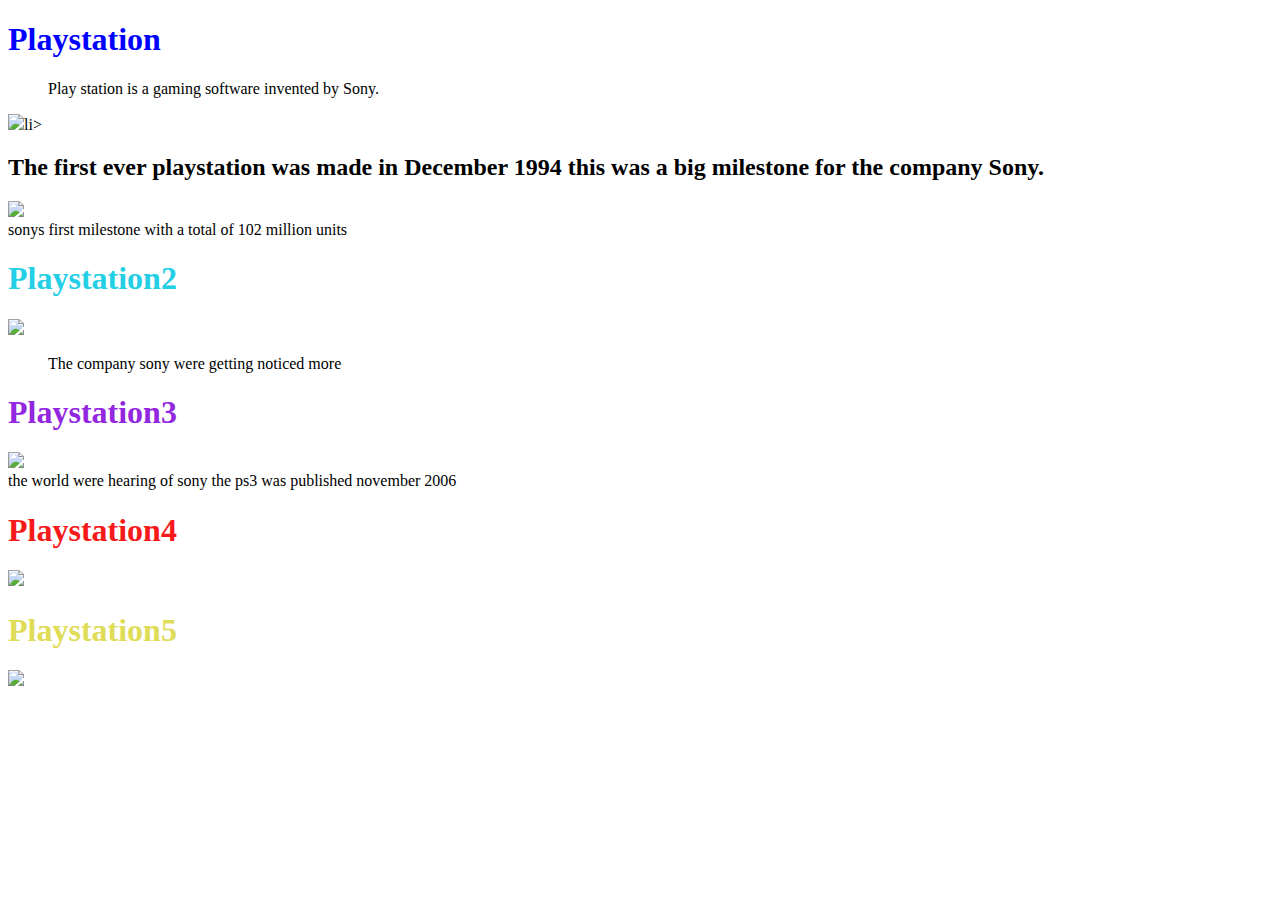
==== index.html @ e805eb96 "Create index.html" ====
<!DOCTYPE html>
<html lang="en">
<head>
    <meta charset="UTF-8">
    <meta name="viewport" content="width=device-width, initial-scale=1.0">
    <title>Playstation milestones</title>
</head>
<body>
    <h1 style="color: blue;"> Playstation</h1>       
<UL>Play station is a gaming software invented by Sony.</UL> 
   
    <li><a href="https://www.playstation.com"><img src="https://th.bing.com/th/id/R.937e3614cd53dd870d377941b7cd7186?rik=CA9fwXb0I%2bXzMQ&pid=ImgRaw&r=0"></a>li>


<h2> The first ever playstation was made in December 1994 this was a big milestone for the company Sony.</h2>
<li><a href="https://www.playstation.com"><img src="https://th.bing.com/th/id/OIP.0uZtBGal19Bn5xMTIMGhtQHaEK?pid=ImgDet&rs=1"></a>

<li> sonys first milestone with a total of 102 million units</li>

<h1 style="color: rgb(36, 207, 230);">Playstation2</h1>
<li><a href="https://www.playstation.com"><img src="https://images-na.ssl-images-amazon.com/images/I/31nMmC2%2B8iL._QL40_SX400_ML2_.jpg"></a>
    <ul>The company sony were getting noticed more</ul>

    <h1 style="color: rgb(147, 39, 224);">Playstation3</h1>
    <li><a href="https://www.playstation.com"><img src="https://th.bing.com/th/id/R.e47116d16a4a77e277a5933f8f01e0b7?rik=EMKDDQMB%2b2IE9Q&riu=http%3a%2f%2fecx.images-amazon.com%2fimages%2fI%2f412iNrC2lZL._SL500_SS500_.jpg&ehk=%2b7v2Ylqdafh0k2CCgO8TPxe%2fjh0z3CXMisx1r%2fwocMA%3d&risl=&pid=ImgRaw&r=0"></a>

    <li>the world were hearing of sony the ps3 was published november 2006</li>

    <h1 style="color: rgb(247, 26, 26);">Playstation4</h1>
    <li><a href="https://www.playstation.com"><img src="https://cdn.vox-cdn.com/thumbor/IbmUxLuRKnQAWGFUq11EeYjYOFo=/0x0:1963x803/1200x0/filters:focal(0x0:1963x803)/cdn.vox-cdn.com/uploads/chorus_asset/file/11716799/cropped.jpg"></a>


        <h1 style="color: rgb(223, 220, 87);">Playstation5</h1>
        <li><a href="https://www.playstation.com"><img src="https://th.bing.com/th/id/OIP.ig2YHMhk3L-B0Zt2ZxYkTQHaEI?pid=ImgDet&rs=1"></a>
</body>
</html>
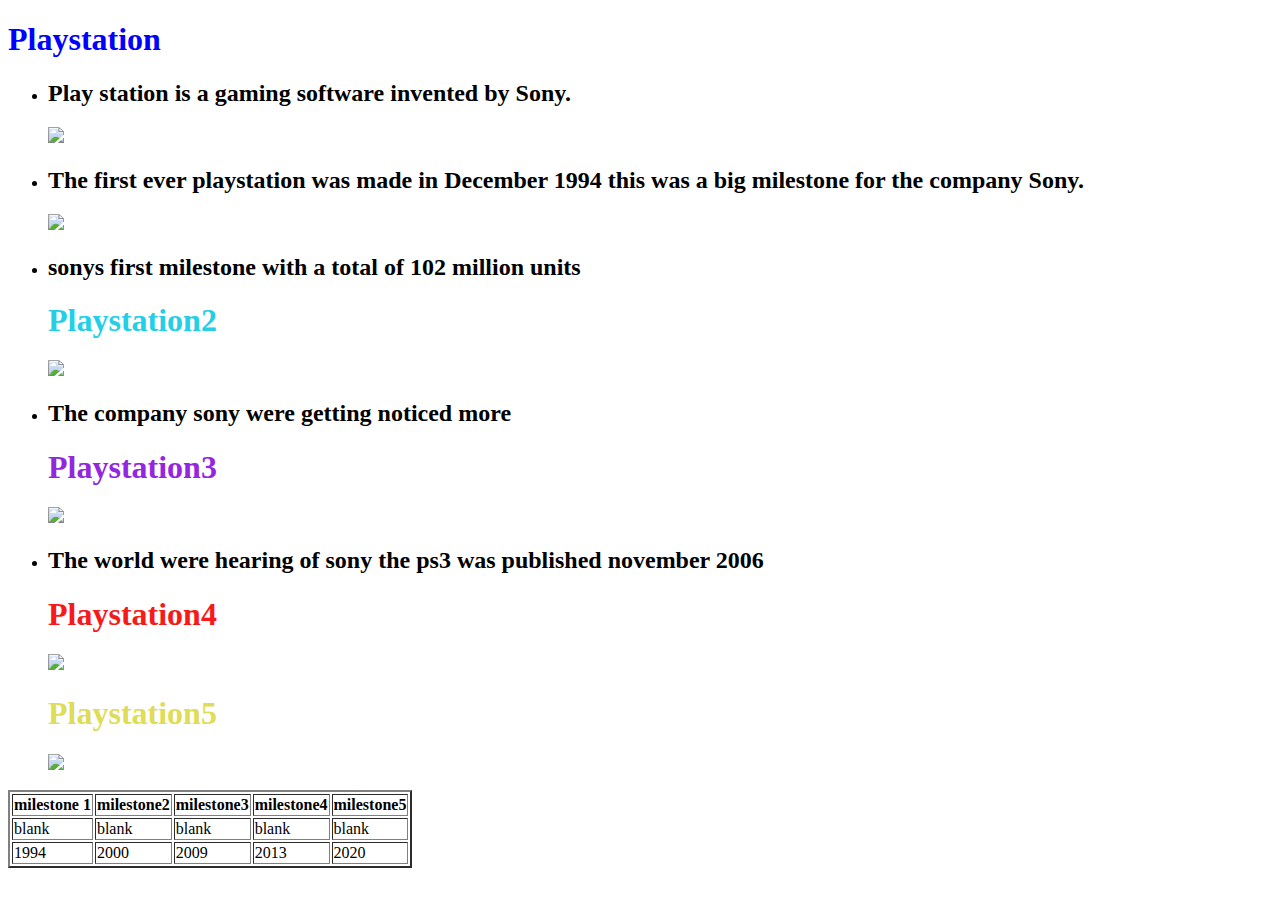
==== commit c6d90331: "Update index.html" ====
--- a/index.html
+++ b/index.html
@@ -6,31 +6,109 @@
     <title>Playstation milestones</title>
 </head>
 <body>
-    <h1 style="color: blue;"> Playstation</h1>       
-<UL>Play station is a gaming software invented by Sony.</UL> 
-   
-    <li><a href="https://www.playstation.com"><img src="https://th.bing.com/th/id/R.937e3614cd53dd870d377941b7cd7186?rik=CA9fwXb0I%2bXzMQ&pid=ImgRaw&r=0"></a>li>
+    <h1 style="color: blue;"> Playstation</h1>    
+
+    <ul>
+        <li>
+            <h2>Play station is a gaming software invented by Sony.</h2>
+            <a href="https://www.playstation.com"><img src="https://th.bing.com/th/id/R.937e3614cd53dd870d377941b7cd7186?rik=CA9fwXb0I%2bXzMQ&pid=ImgRaw&r=0"></a>
+        </li>
+        
+
+        <li>
+            <h2> The first ever playstation was made in December 1994 this was a big milestone for the company Sony.</h2>
+            <a href="https://www.playstation.com"><img src="https://th.bing.com/th/id/OIP.0uZtBGal19Bn5xMTIMGhtQHaEK?pid=ImgDet&rs=1"></a>
+        </li>
+
+        <li>
+            <h2> sonys first milestone with a total of 102 million units</h2>
+            <h1 style="color: rgb(36, 207, 230);">Playstation2</h1>
+            <a href="https://www.playstation.com"><img src="https://images-na.ssl-images-amazon.com/images/I/31nMmC2%2B8iL._QL40_SX400_ML2_.jpg"></a>
+        </li>
+
+        <li>
+            <h2>The company sony were getting noticed more</h2>
+            <h1 style="color: rgb(147, 39, 224);">Playstation3</h1>
+            <a href="https://www.playstation.com"><img src="https://th.bing.com/th/id/R.e47116d16a4a77e277a5933f8f01e0b7?rik=EMKDDQMB%2b2IE9Q&riu=http%3a%2f%2fecx.images-amazon.com%2fimages%2fI%2f412iNrC2lZL._SL500_SS500_.jpg&ehk=%2b7v2Ylqdafh0k2CCgO8TPxe%2fjh0z3CXMisx1r%2fwocMA%3d&risl=&pid=ImgRaw&r=0"></a>
+        </li>
+
+        <li>
+            <h2>The world were hearing of sony the ps3 was published november 2006</h2>
+            <h1 style="color: rgb(247, 26, 26);">Playstation4</h1>
+            <a href="https://www.playstation.com"><img src="https://cdn.vox-cdn.com/thumbor/IbmUxLuRKnQAWGFUq11EeYjYOFo=/0x0:1963x803/1200x0/filters:focal(0x0:1963x803)/cdn.vox-cdn.com/uploads/chorus_asset/file/11716799/cropped.jpg"></a>
+        </li>
+        <h1 style="color: rgb(223, 220, 87);">Playstation5</h1>
+        <a href="https://www.playstation.com"><img src="https://th.bing.com/th/id/OIP.ig2YHMhk3L-B0Zt2ZxYkTQHaEI?pid=ImgDet&rs=1"></a>
+    </ul>
+
+    <table border="2px">
+        <tr>
+            <th>
+                milestone 1
+            </th>
+            <th>
+            milestone2
+            </th>
+            <th>
+                milestone3
+            </th>
+            <th>
+                milestone4
+           </th>
+           <th>
+                milestone5
+           </th>
+        </tr>
+
+        <tr>
+            <td>
+                blank
+            </td>
+            <td>
+                blank
+            </td>
+            <td>
+                blank
+            </td>
+            <td>
+                blank
+            </td>
+            <td>
+                blank
+            </td>
+        </tr>
+        <tr>
+            <td>
+                1994
+            </td>
+            <td>
+                2000
+            </td>
+            <td>
+                2009
+            </td>
+            <td>
+                2013
+            </td>
+            <td>
+                2020
+            </td>
+     </tr>
+       
+    </table>
+    
+    
 
 
-<h2> The first ever playstation was made in December 1994 this was a big milestone for the company Sony.</h2>
-<li><a href="https://www.playstation.com"><img src="https://th.bing.com/th/id/OIP.0uZtBGal19Bn5xMTIMGhtQHaEK?pid=ImgDet&rs=1"></a>
-
-<li> sonys first milestone with a total of 102 million units</li>
-
-<h1 style="color: rgb(36, 207, 230);">Playstation2</h1>
-<li><a href="https://www.playstation.com"><img src="https://images-na.ssl-images-amazon.com/images/I/31nMmC2%2B8iL._QL40_SX400_ML2_.jpg"></a>
-    <ul>The company sony were getting noticed more</ul>
-
-    <h1 style="color: rgb(147, 39, 224);">Playstation3</h1>
-    <li><a href="https://www.playstation.com"><img src="https://th.bing.com/th/id/R.e47116d16a4a77e277a5933f8f01e0b7?rik=EMKDDQMB%2b2IE9Q&riu=http%3a%2f%2fecx.images-amazon.com%2fimages%2fI%2f412iNrC2lZL._SL500_SS500_.jpg&ehk=%2b7v2Ylqdafh0k2CCgO8TPxe%2fjh0z3CXMisx1r%2fwocMA%3d&risl=&pid=ImgRaw&r=0"></a>
-
-    <li>the world were hearing of sony the ps3 was published november 2006</li>
-
-    <h1 style="color: rgb(247, 26, 26);">Playstation4</h1>
-    <li><a href="https://www.playstation.com"><img src="https://cdn.vox-cdn.com/thumbor/IbmUxLuRKnQAWGFUq11EeYjYOFo=/0x0:1963x803/1200x0/filters:focal(0x0:1963x803)/cdn.vox-cdn.com/uploads/chorus_asset/file/11716799/cropped.jpg"></a>
 
 
-        <h1 style="color: rgb(223, 220, 87);">Playstation5</h1>
-        <li><a href="https://www.playstation.com"><img src="https://th.bing.com/th/id/OIP.ig2YHMhk3L-B0Zt2ZxYkTQHaEI?pid=ImgDet&rs=1"></a>
+
+
+
+
+
+
+
+
 </body>
-</html>+</html>
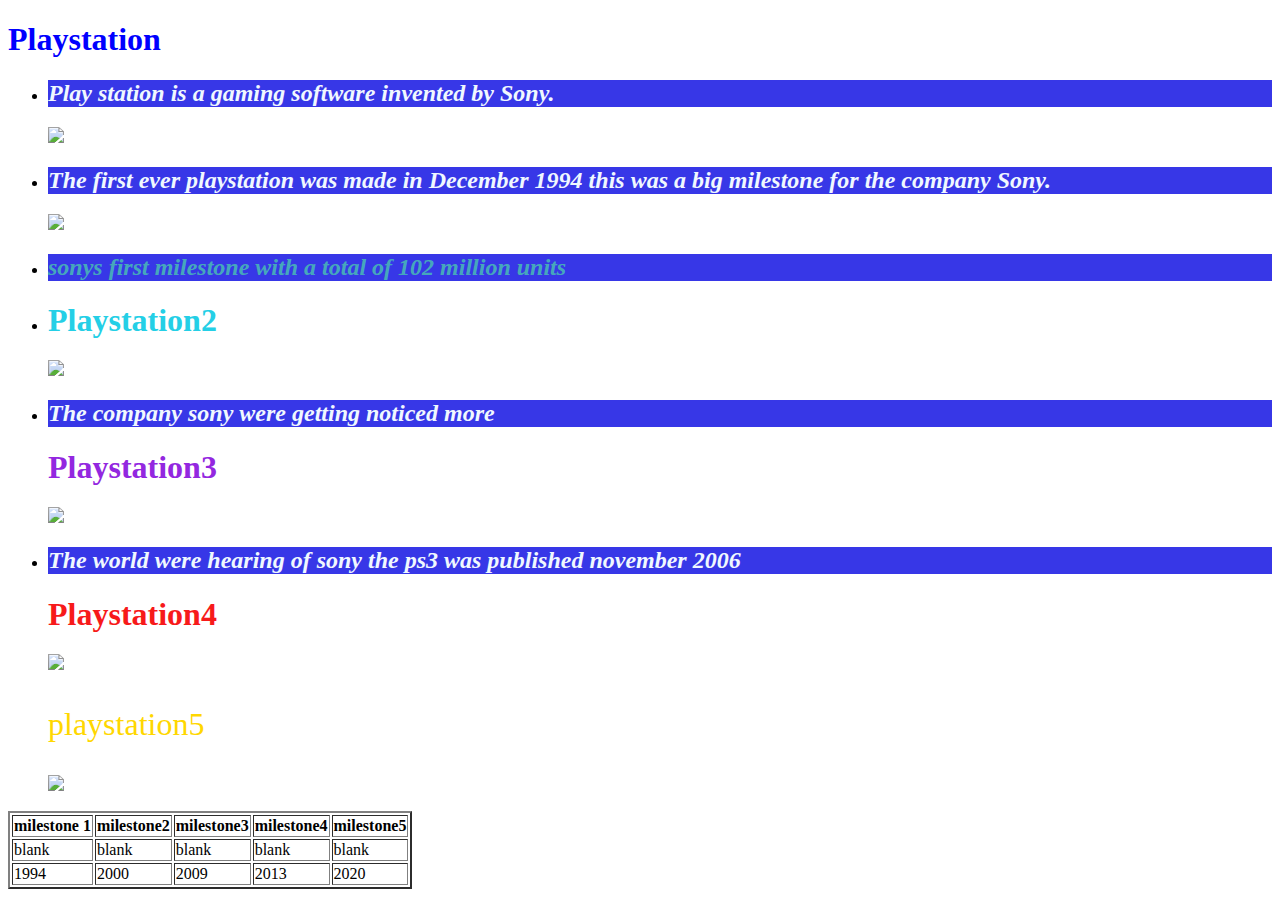
==== commit a86a43bd: "." ====
--- a/index.html
+++ b/index.html
@@ -4,7 +4,23 @@
     <meta charset="UTF-8">
     <meta name="viewport" content="width=device-width, initial-scale=1.0">
     <title>Playstation milestones</title>
-</head>
+    
+    <link rel="stylesheet" type="text/css" href="style.css">
+    
+        
+    
+
+
+
+
+
+
+        </head>
+
+
+
+
+
 <body>
     <h1 style="color: blue;"> Playstation</h1>    
 
@@ -21,7 +37,9 @@
         </li>
 
         <li>
-            <h2> sonys first milestone with a total of 102 million units</h2>
+            <h2 id="ps1"> sonys first milestone with a total of 102 million units</h2>
+            </li>
+            <li>
             <h1 style="color: rgb(36, 207, 230);">Playstation2</h1>
             <a href="https://www.playstation.com"><img src="https://images-na.ssl-images-amazon.com/images/I/31nMmC2%2B8iL._QL40_SX400_ML2_.jpg"></a>
         </li>
@@ -37,7 +55,7 @@
             <h1 style="color: rgb(247, 26, 26);">Playstation4</h1>
             <a href="https://www.playstation.com"><img src="https://cdn.vox-cdn.com/thumbor/IbmUxLuRKnQAWGFUq11EeYjYOFo=/0x0:1963x803/1200x0/filters:focal(0x0:1963x803)/cdn.vox-cdn.com/uploads/chorus_asset/file/11716799/cropped.jpg"></a>
         </li>
-        <h1 style="color: rgb(223, 220, 87);">Playstation5</h1>
+        <p class="ps5">playstation5</p>
         <a href="https://www.playstation.com"><img src="https://th.bing.com/th/id/OIP.ig2YHMhk3L-B0Zt2ZxYkTQHaEI?pid=ImgDet&rs=1"></a>
     </ul>
 
--- a/style.css
+++ b/style.css
@@ -0,0 +1,19 @@
+
+        h2{
+    background-color: rgb(55, 55, 231);
+       color: aliceblue;
+       font-size: x-large;
+       font-style: oblique;
+         }
+
+         #ps1{
+           color: rgba(82, 255, 154, 0.589);
+         }
+         
+         .ps5{
+           color: gold;
+           font-size:xx-large ;
+           font-style:inherit;
+           font-size-adjust: unset;
+           font-size:xx-large (1000px)
+         }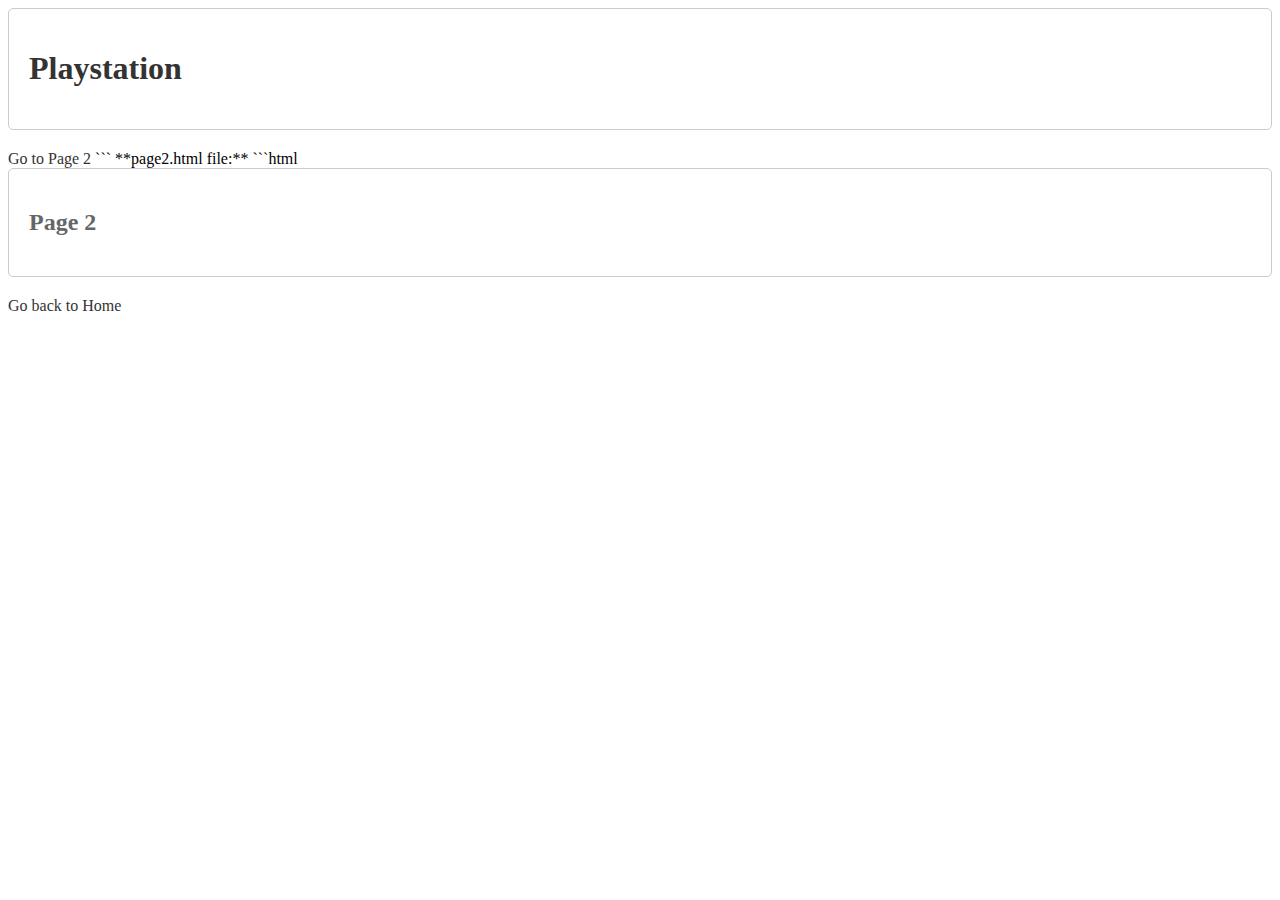
==== commit 76c4a56e: "x" ====
--- a/index.html
+++ b/index.html
@@ -4,129 +4,38 @@
     <meta charset="UTF-8">
     <meta name="viewport" content="width=device-width, initial-scale=1.0">
     <title>Playstation milestones</title>
+    <link rel="stylesheet" type="text/css" href="style.css">
+</head>
+<body>
+    <div>
+        <h1>Playstation</h1>
+        <!-- Other content -->
+    </div>
+
     
-    <link rel="stylesheet" type="text/css" href="style.css">
-    
-        
-    
-
-
-
-
-
-
-        </head>
-
-
-
-
-
-<body>
-    <h1 style="color: blue;"> Playstation</h1>    
-
-    <ul>
-        <li>
-            <h2>Play station is a gaming software invented by Sony.</h2>
-            <a href="https://www.playstation.com"><img src="https://th.bing.com/th/id/R.937e3614cd53dd870d377941b7cd7186?rik=CA9fwXb0I%2bXzMQ&pid=ImgRaw&r=0"></a>
-        </li>
-        
-
-        <li>
-            <h2> The first ever playstation was made in December 1994 this was a big milestone for the company Sony.</h2>
-            <a href="https://www.playstation.com"><img src="https://th.bing.com/th/id/OIP.0uZtBGal19Bn5xMTIMGhtQHaEK?pid=ImgDet&rs=1"></a>
-        </li>
-
-        <li>
-            <h2 id="ps1"> sonys first milestone with a total of 102 million units</h2>
-            </li>
-            <li>
-            <h1 style="color: rgb(36, 207, 230);">Playstation2</h1>
-            <a href="https://www.playstation.com"><img src="https://images-na.ssl-images-amazon.com/images/I/31nMmC2%2B8iL._QL40_SX400_ML2_.jpg"></a>
-        </li>
-
-        <li>
-            <h2>The company sony were getting noticed more</h2>
-            <h1 style="color: rgb(147, 39, 224);">Playstation3</h1>
-            <a href="https://www.playstation.com"><img src="https://th.bing.com/th/id/R.e47116d16a4a77e277a5933f8f01e0b7?rik=EMKDDQMB%2b2IE9Q&riu=http%3a%2f%2fecx.images-amazon.com%2fimages%2fI%2f412iNrC2lZL._SL500_SS500_.jpg&ehk=%2b7v2Ylqdafh0k2CCgO8TPxe%2fjh0z3CXMisx1r%2fwocMA%3d&risl=&pid=ImgRaw&r=0"></a>
-        </li>
-
-        <li>
-            <h2>The world were hearing of sony the ps3 was published november 2006</h2>
-            <h1 style="color: rgb(247, 26, 26);">Playstation4</h1>
-            <a href="https://www.playstation.com"><img src="https://cdn.vox-cdn.com/thumbor/IbmUxLuRKnQAWGFUq11EeYjYOFo=/0x0:1963x803/1200x0/filters:focal(0x0:1963x803)/cdn.vox-cdn.com/uploads/chorus_asset/file/11716799/cropped.jpg"></a>
-        </li>
-        <p class="ps5">playstation5</p>
-        <a href="https://www.playstation.com"><img src="https://th.bing.com/th/id/OIP.ig2YHMhk3L-B0Zt2ZxYkTQHaEI?pid=ImgDet&rs=1"></a>
-    </ul>
-
-    <table border="2px">
-        <tr>
-            <th>
-                milestone 1
-            </th>
-            <th>
-            milestone2
-            </th>
-            <th>
-                milestone3
-            </th>
-            <th>
-                milestone4
-           </th>
-           <th>
-                milestone5
-           </th>
-        </tr>
-
-        <tr>
-            <td>
-                blank
-            </td>
-            <td>
-                blank
-            </td>
-            <td>
-                blank
-            </td>
-            <td>
-                blank
-            </td>
-            <td>
-                blank
-            </td>
-        </tr>
-        <tr>
-            <td>
-                1994
-            </td>
-            <td>
-                2000
-            </td>
-            <td>
-                2009
-            </td>
-            <td>
-                2013
-            </td>
-            <td>
-                2020
-            </td>
-     </tr>
-       
-    </table>
-    
-    
-
-
-
-
-
-
-
-
-
-
-
-
+    <a href="page2.html">Go to Page 2</a>
 </body>
 </html>
+```
+
+**page2.html file:**
+```html
+<!DOCTYPE html>
+<html lang="en">
+<head>
+    <meta charset="UTF-8">
+    <meta name="viewport" content="width=device-width, initial-scale=1.0">
+    <title>Page 2</title>
+    <link rel="stylesheet" type="text/css" href="style.css">
+</head>
+<body>
+    <div>
+        <h2>Page 2</h2>
+        <!-- Other content -->
+    </div>
+
+    <!-- Other divs -->
+
+    <a href="index.html">Go back to Home</a>
+</body>
+</html>--- a/style.css
+++ b/style.css
@@ -1,19 +1,60 @@
 
-        h2{
-    background-color: rgb(55, 55, 231);
-       color: aliceblue;
-       font-size: x-large;
-       font-style: oblique;
-         }
-
-         #ps1{
-           color: rgba(82, 255, 154, 0.589);
-         }
-         
-         .ps5{
-           color: gold;
-           font-size:xx-large ;
-           font-style:inherit;
-           font-size-adjust: unset;
-           font-size:xx-large (1000px)
-         }+        
+        h1 {
+            color: #333;
+        }
+        
+        h2 {
+            color: #666;
+        }
+        
+        li {
+            list-style: none;
+            margin-bottom: 10px;
+        }
+        
+        a {
+            color: #333;
+            text-decoration: none;
+        }
+        
+        a:hover {
+            color: #999;
+        }
+        
+        ul {
+            padding: 0;
+        }
+        
+        img {
+            width: 100%;
+            max-width: 300px;
+            margin-top: 10px;
+            margin-bottom: 10px;
+        }
+        
+        div {
+            border: 1px solid #ccc;
+            border-radius: 5px;
+            padding: 20px;
+            margin-bottom: 20px;
+        }
+        
+        div:hover {
+            box-shadow: 0 0 10px rgba(0,0,0,0.1);
+        }
+        
+        table {
+            width: 100%;
+            border-collapse: collapse;
+        }
+        
+        th, td {
+            border: 1px solid #ddd;
+            padding: 8px;
+            text-align: center;
+        }
+        
+        th {
+            background-color: #f2f2f2;
+        }--- a/style.css
+++ b/style.css
@@ -1,19 +1,60 @@
 
-        h2{
-    background-color: rgb(55, 55, 231);
-       color: aliceblue;
-       font-size: x-large;
-       font-style: oblique;
-         }
-
-         #ps1{
-           color: rgba(82, 255, 154, 0.589);
-         }
-         
-         .ps5{
-           color: gold;
-           font-size:xx-large ;
-           font-style:inherit;
-           font-size-adjust: unset;
-           font-size:xx-large (1000px)
-         }+        
+        h1 {
+            color: #333;
+        }
+        
+        h2 {
+            color: #666;
+        }
+        
+        li {
+            list-style: none;
+            margin-bottom: 10px;
+        }
+        
+        a {
+            color: #333;
+            text-decoration: none;
+        }
+        
+        a:hover {
+            color: #999;
+        }
+        
+        ul {
+            padding: 0;
+        }
+        
+        img {
+            width: 100%;
+            max-width: 300px;
+            margin-top: 10px;
+            margin-bottom: 10px;
+        }
+        
+        div {
+            border: 1px solid #ccc;
+            border-radius: 5px;
+            padding: 20px;
+            margin-bottom: 20px;
+        }
+        
+        div:hover {
+            box-shadow: 0 0 10px rgba(0,0,0,0.1);
+        }
+        
+        table {
+            width: 100%;
+            border-collapse: collapse;
+        }
+        
+        th, td {
+            border: 1px solid #ddd;
+            padding: 8px;
+            text-align: center;
+        }
+        
+        th {
+            background-color: #f2f2f2;
+        }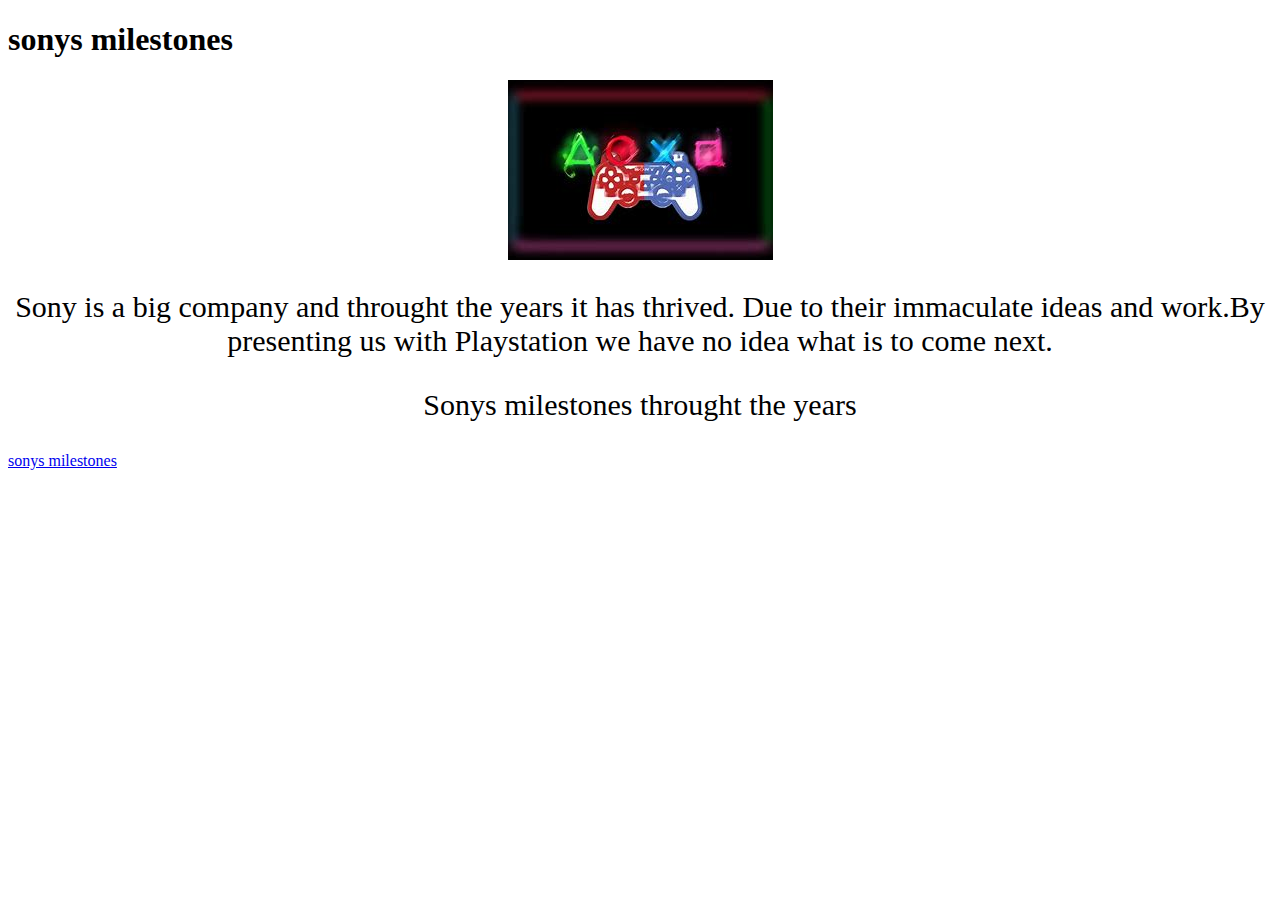
==== commit d334be51: "A" ====
--- a/index.html
+++ b/index.html
@@ -1,41 +1,25 @@
 <!DOCTYPE html>
-<html lang="en">
 <head>
     <meta charset="UTF-8">
     <meta name="viewport" content="width=device-width, initial-scale=1.0">
     <title>Playstation milestones</title>
+   
     <link rel="stylesheet" type="text/css" href="style.css">
 </head>
 <body>
-    <div>
-        <h1>Playstation</h1>
-        <!-- Other content -->
+    <div class="Milestone">
+        <h1>sonys milestones</h1>
     </div>
+    <div class="main">
+            <img src="[data-uri]" alt="Playstation"> 
 
+       <p>Sony is a big company and throught the years it has thrived. Due to their immaculate ideas and work.By presenting us with Playstation we have no idea what is to come next.</p> 
     
-    <a href="page2.html">Go to Page 2</a>
+    </div>
+    <div class="footer">
+        <p>Sonys milestones throught the years</p>
+    </div>
+    <a href="playstation.html">sonys milestones</a>
+</body>
 </body>
 </html>
-```
-
-**page2.html file:**
-```html
-<!DOCTYPE html>
-<html lang="en">
-<head>
-    <meta charset="UTF-8">
-    <meta name="viewport" content="width=device-width, initial-scale=1.0">
-    <title>Page 2</title>
-    <link rel="stylesheet" type="text/css" href="style.css">
-</head>
-<body>
-    <div>
-        <h2>Page 2</h2>
-        <!-- Other content -->
-    </div>
-
-    <!-- Other divs -->
-
-    <a href="index.html">Go back to Home</a>
-</body>
-</html>--- a/style.css
+++ b/style.css
@@ -1,60 +1,45 @@
+/* Header styling */
+.header {
+    text-align: center;
+}
 
-        
-        h1 {
-            color: #333;
-        }
-        
-        h2 {
-            color: #666;
-        }
-        
-        li {
-            list-style: none;
-            margin-bottom: 10px;
-        }
-        
-        a {
-            color: #333;
-            text-decoration: none;
-        }
-        
-        a:hover {
-            color: #999;
-        }
-        
-        ul {
-            padding: 0;
-        }
-        
-        img {
-            width: 100%;
-            max-width: 300px;
-            margin-top: 10px;
-            margin-bottom: 10px;
-        }
-        
-        div {
-            border: 1px solid #ccc;
-            border-radius: 5px;
-            padding: 20px;
-            margin-bottom: 20px;
-        }
-        
-        div:hover {
-            box-shadow: 0 0 10px rgba(0,0,0,0.1);
-        }
-        
-        table {
-            width: 100%;
-            border-collapse: collapse;
-        }
-        
-        th, td {
-            border: 1px solid #ddd;
-            padding: 8px;
-            text-align: center;
-        }
-        
-        th {
-            background-color: #f2f2f2;
-        }+.header h1 {
+    color: red;
+    font-size: 40px;
+    font-family: Fantasy;
+}
+
+/* Add animation on hover */
+.header:hover {
+    color: skyblue;
+}
+
+/* Main styling */
+.main {
+    text-align: center;
+}
+
+.main img {
+    display: block;
+    margin: 0 auto;
+}
+
+/* Footer styling */
+.footer {
+    text-align: center;
+}
+p{
+    font-size: 25px;
+}
+.ps5{
+    font-size: 40px;
+    color: gold;
+    font-family:Arial, Helvetica, sans-serif
+}
+/* Header styling */
+.header {
+    text-align: center;
+}
+p{
+    font-size: 30px;
+}
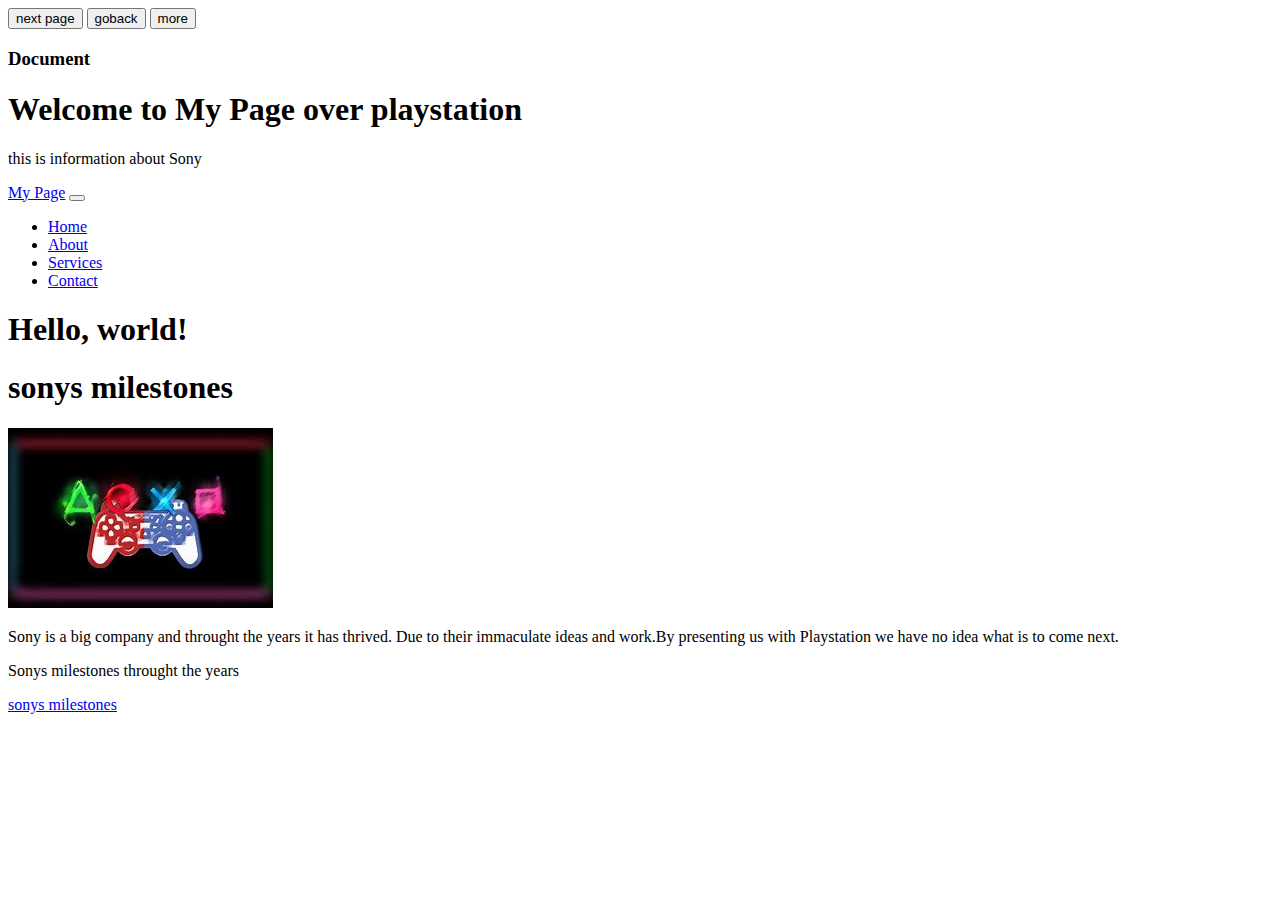
==== commit e5782537: "a" ====
--- a/index.html
+++ b/index.html
@@ -1,12 +1,72 @@
-<!DOCTYPE html>
-<head>
-    <meta charset="UTF-8">
-    <meta name="viewport" content="width=device-width, initial-scale=1.0">
-    <title>Playstation milestones</title>
-   
-    <link rel="stylesheet" type="text/css" href="style.css">
-</head>
-<body>
+<!doctype html>
+<html lang="en">
+  <head>
+    <meta charset="utf-8">
+    <meta name="viewport" content="width=device-width, initial-scale=1">
+    <title>Bootstrap demo</title>
+    <link href="https://cdn.jsdelivr.net/npm/bootstrap@5.3.2/dist/css/bootstrap.min.css" rel="stylesheet" integrity="sha384-T3c6CoIi6uLrA9TneNEoa7RxnatzjcDSCmG1MXxSR1GAsXEV/Dwwykc2MPK8M2HN" crossorigin="anonymous">
+  </head>
+  <body>
+    <main class="container">
+        <div class="row">
+            <div class="col-sm-2">
+                <!-- Add a vertical group of three buttons -->
+                <div class="btn-group-vertical">
+                    <button type="button" class="btn btn-light">
+                        <i class="bi bi-next page"></i> next page
+                    </button>
+                    <button type="button" class="btn btn-light">
+                        <i class="bi bi-go back"></i> goback
+                    </button>
+                    <button type="button" class="btn btn-light">
+                        <i class="bi bi-more"></i> more
+                    </button>
+                </div>
+            </div>
+            <div class="col-lg-10">
+                <h3>Document</h3>
+ <!-- Header -->
+ <header class="jumbotron text-center">
+    <h1>Welcome to My Page over playstation</h1>
+    <p>this is information about Sony</p>
+</header>
+
+<!-- Navbar -->
+<nav class="navbar navbar-expand-lg navbar-light bg-light">
+    <div class="container">
+        <a class="navbar-brand" href="#">My Page</a>
+        <button class="navbar-toggler" type="button" data-bs-toggle="collapse" data-bs-target="#navbarNav" aria-controls="navbarNav" aria-expanded="false" aria-label="Toggle navigation">
+            <span class="navbar-toggler-icon"></span>
+        </button>
+        <div class="collapse navbar-collapse" id="navbarNav">
+            <ul class="navbar-nav">
+                <li class="nav-item">
+                    <a class="nav-link active" href="#">Home</a>
+                </li>
+                <li class="nav-item">
+                    <a class="nav-link" href="#">About</a>
+                </li>
+                <li class="nav-item">
+                    <a class="nav-link" href="#">Services</a>
+                </li>
+                <li class="nav-item">
+                    <a class="nav-link" href="#">Contact</a>
+                </li>
+            </ul>
+        </div>
+    </div>
+</nav>
+
+<!-- Your page content goes here -->
+
+<!-- Bootstrap JavaScript -->
+<script src="https://cdn.jsdelivr.net/npm/bootstrap@5.1.3/dist/js/bootstrap.bundle.min.js" integrity="sha384-ka7Sk0Gln4gmtz2MlQnikT1wXgYsOg+OMhuP+IlRH9sENBO0LRn5q+8nbTov4+1p" crossorigin="anonymous"></script>
+
+
+
+
+    <h1>Hello, world!</h1>
+    <script src="https://cdn.jsdelivr.net/npm/bootstrap@5.3.2/dist/js/bootstrap.bundle.min.js" integrity="sha384-C6RzsynM9kWDrMNeT87bh95OGNyZPhcTNXj1NW7RuBCsyN/o0jlpcV8Qyq46cDfL" crossorigin="anonymous"></script>
     <div class="Milestone">
         <h1>sonys milestones</h1>
     </div>
@@ -20,6 +80,6 @@
         <p>Sonys milestones throught the years</p>
     </div>
     <a href="playstation.html">sonys milestones</a>
-</body>
+
 </body>
 </html>
